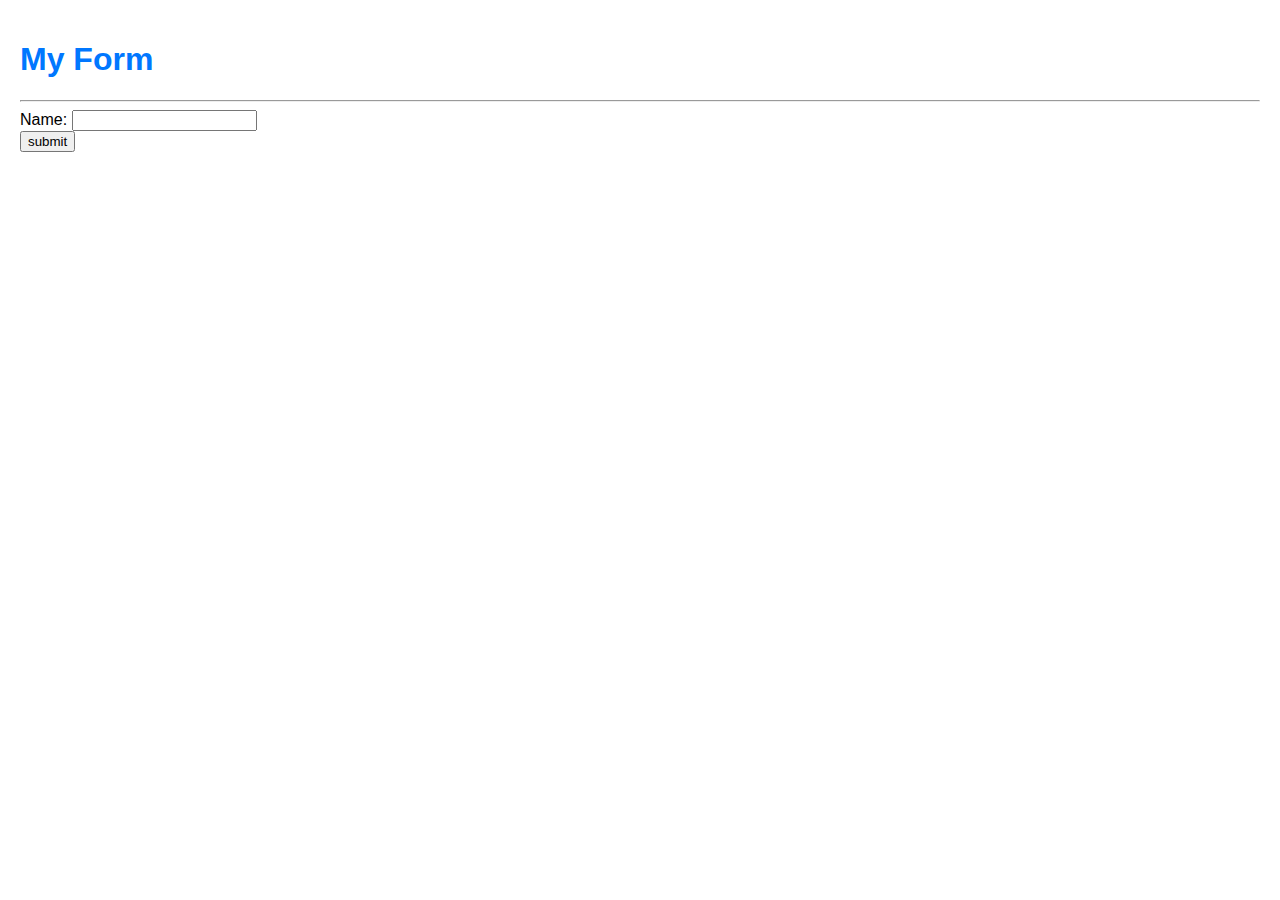
==== WP08_GET_FORM.html @ 7d31e950 "php" ====
<!DOCTYPE html>
<html lang="en">
<head>
    <meta charset="UTF-8">
    <meta name="viewport" content="width=device-width, initial-scale=1.0">
    <title>get form</title>
    <link rel="stylesheet" href="static\style.css">

</head>
<body>
    <h1>My Form</h1>
    <hr>
    <form action="WP09_GET_FORM_DATA.php" method="get">
        <label for="name">Name:</label>
        <input type="text" id="name" name="name" required>
        <br>
        <input type="submit" value="submit">
    </form>
</body>
</html>
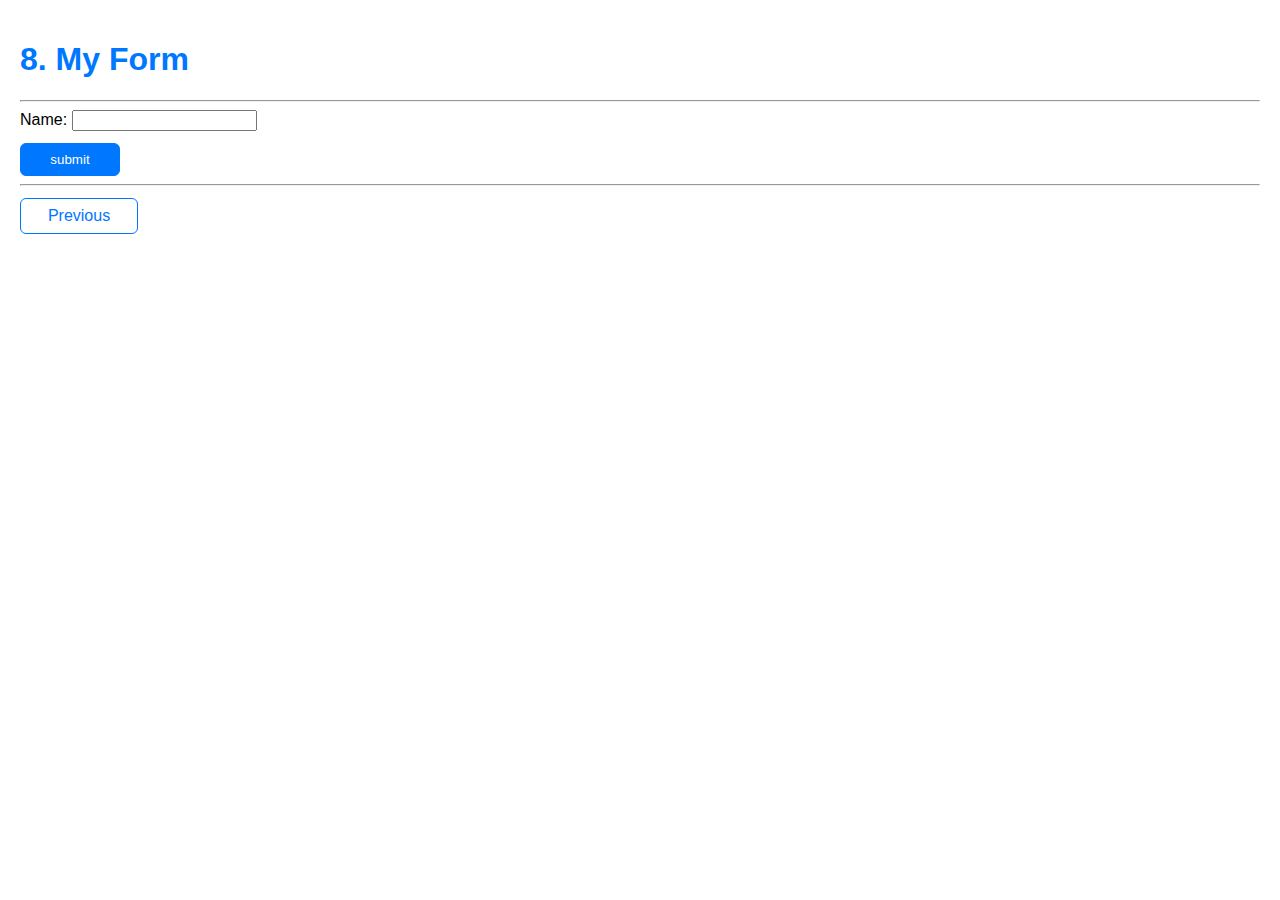
==== commit 802e5546: "php" ====
--- a/WP08_GET_FORM.html
+++ b/WP08_GET_FORM.html
@@ -8,13 +8,16 @@
 
 </head>
 <body>
-    <h1>My Form</h1>
+    <h1>8. My Form</h1>
     <hr>
     <form action="WP09_GET_FORM_DATA.php" method="get">
         <label for="name">Name:</label>
         <input type="text" id="name" name="name" required>
         <br>
-        <input type="submit" value="submit">
+        <input type="submit" value="submit" class="butt">
     </form>
+    <hr>
+    <a href="WP07_supergloble.php" class="previous">Previous</a>
+
 </body>
 </html>